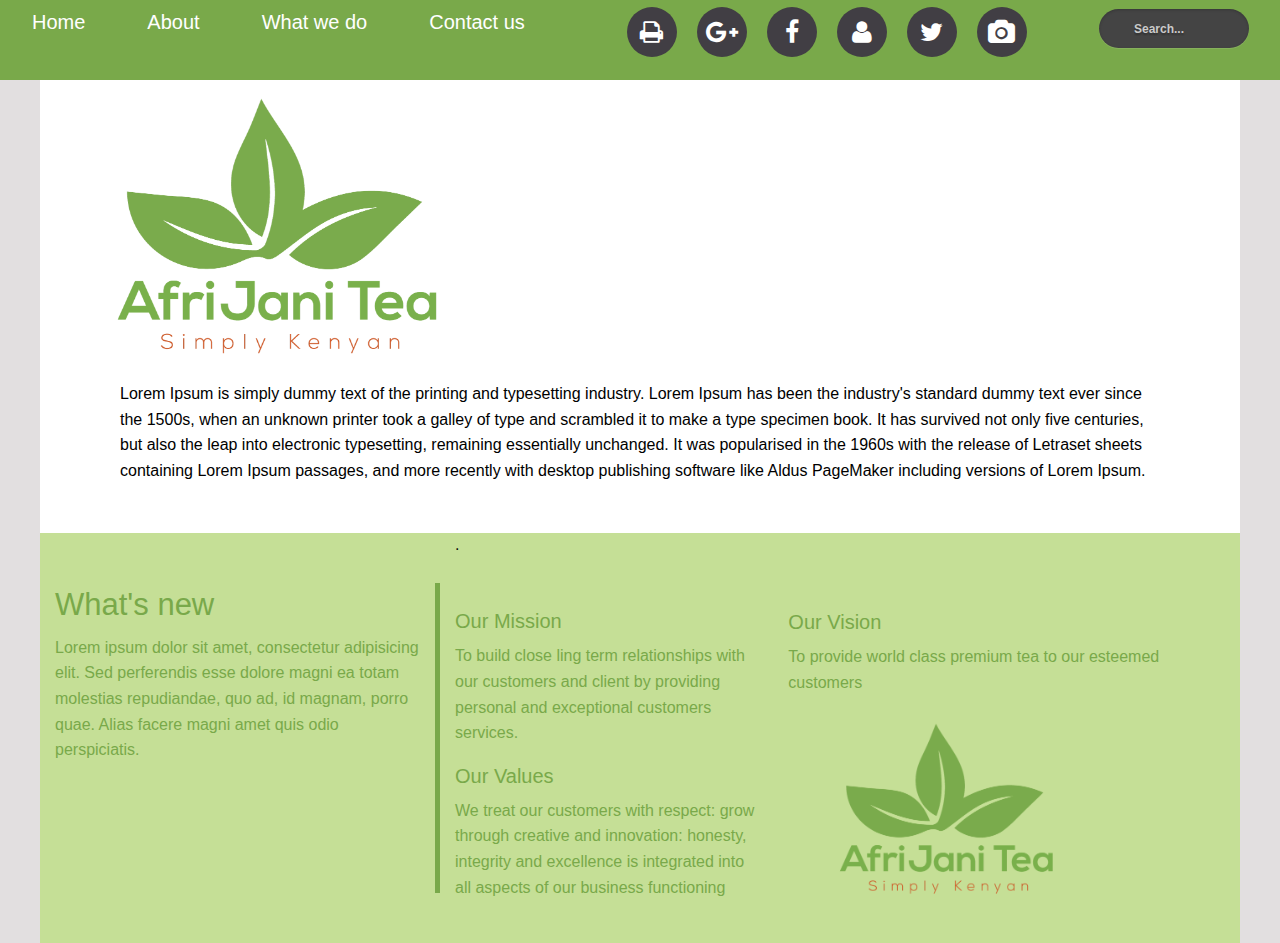
==== about.html @ 5abfefea "added about, whatwedo pages" ====
<!doctype html>
<html class="no-js" lang="en" dir="ltr">

<head>
    <meta charset="utf-8">
    <meta http-equiv="x-ua-compatible" content="ie=edge">
    <meta name="viewport" content="width=device-width, initial-scale=1.0">
    <title>Foundation for Sites</title>
    <link rel="stylesheet" href="css/foundation.css">
    <link rel="stylesheet" href="css/about.css">
    <link rel="stylesheet" href="./css/font-awesome.min.css">
</head>

<body>
    <section class="navigation">
        <nav class="nav">

            <a class="toggle-nav" href="#">&#9776;</a>

            <div class="nav-mobile">
                <ul class="left">
                    <li><a href="./index.html">Home</a></li>
                    <li><a style="padding-left:62px;" href="./about.html">About</a></li>
                    <li><a style="padding-left:62px;" href="./whatwedo.html">What we do</a></li>
                    <li><a style="padding-left:62px;" href="#">Contact us</a></li>
                    <li><a style="padding-left:102px;" href="#" id="social-media-logo"><i class="fa fa-print fa-2x" aria-hidden="true"></i></a></li>
                    <li><a style="padding-left:20px;" href="#" id="social-media-logo"><i class="fa fa-google-plus fa-2x" aria-hidden="true"></i></a></li>
                    <li><a style="padding-left:20px;" href="#" id="social-media-logo"><i class="fa fa-facebook fa-2x" aria-hidden="true"></i></a></li>
                    <li><a style="padding-left:20px;" href="#" id="social-media-logo"><i class="fa fa-user" aria-hidden="true"></i></a></li>
                    <li><a style="padding-left:20px;" href="#" id="social-media-logo"><i class="fa fa-twitter fa-2x" aria-hidden="true"></i></a></li>
                    <li><a style="padding-left:20px;" href="#" id="social-media-logo"><i class="fa fa-camera" aria-hidden="true"></i></a></li>
                </ul>
                <ul class="right">
                    <li>
                        <a href="#">
                            <form method="get" action="/search" id="search">
                                <input name="q" type="text" size="40" placeholder="Search..." />
                            </form>
                        </a>
                    </li>
                </ul>
            </div>
        </nav>
    </section>

    <!--------------------HERO SECTION--------------------------->
    <section class="row hero">
        <img src="./img/Afrijani.png">
        <p>Lorem Ipsum is simply dummy text of the printing and typesetting industry. Lorem Ipsum has been the industry's standard dummy text ever since the 1500s, when an unknown printer took a galley of type and scrambled it to make a type specimen book. It has survived not only five centuries, but also the leap into electronic typesetting, remaining essentially unchanged. It was popularised in the 1960s with the release of Letraset sheets containing Lorem Ipsum passages, and more recently with desktop publishing software like Aldus PageMaker including versions of Lorem Ipsum.</p>
    </section>
    <section class="row whats-new">
        <div class="left small-12 large-4 columns">
            <h3>What's new</h3>
            <p>Lorem ipsum dolor sit amet, consectetur adipisicing elit. Sed perferendis esse dolore magni ea totam molestias repudiandae, quo ad, id magnam, porro quae. Alias facere magni amet quis odio perspiciatis.</p>
        </div>
        <div class="small-12 large-8 columns">
            <div class="row">
                <div class="small-6 large-5 columns">.
                    <h5 id="pad-top">Our Mission</h5>
                    <p>To build close ling term relationships with our customers and client by providing personal and exceptional customers services.</p>
                    <h5>Our Values</h5>
                    <p>We treat our customers with respect: grow through creative and innovation: honesty, integrity and excellence is integrated into all aspects of our business functioning</p>
                </div>
                <div class="small-6 large-7 columns">
                    <h5 style="margin-top:75px;">Our Vision</h5>
                    <p>To provide world class premium tea to our esteemed customers</p>
                    <img id="img-size" src="./img/Afrijani.png">
                </div>
            </div>

        </div>
    </section>



    <script src="./js/jquery.min.js"></script>
    <script src="js/vendor/jquery.js"></script>
    <script src="js/vendor/what-input.js"></script>
    <script src="js/vendor/foundation.js"></script>
    <script src="js/app.js"></script>
</body>

</html>
---- css/about.css ----
body {
    border: 0px;
    background-color: #E2DFE0;
}
.nav a {
    color: white;
    text-decoration: none;
}
.nav ul {
    list-style: none;
}
.nav {
    background: #79A94A;
    min-height: 80px;
}
.nav .left {
    float: left;
    margin-left: 2em;
    margin-top: 7px;
}
.nav .left li {
    font-size: 20px;
    float: left;
    display: block;
    line-height: 30px;
}
.nav .right {
    float: right;
    margin-right: 1em;
}
.nav .right li {
    font-size: 14px;
    float: left;
}
.nav .right li a {
    display: block;
    padding: 9px 15px;
    line-height: 30px;
}
.toggle-nav {
    display: none;
}
.nav-mobile style {
    display: block;
}
@media only screen and (max-width: 640px) {
    .nav {
        border-bottom: 1px solid rgba(0, 0, 0, 0.1);
    }
    .toggle-nav {
        display: block;
        padding: 10px;
        position: absolute;
        right: 10px;
        line-height: 30px;
    }
    .toggle-nav:after {
        content: ' Menu';
    }
    .nav-mobile {
        display: none;
    }
    .style-mobile {
        background: #ffffff;
        top: 51px;
        position: absolute;
        width: 100%;
    }
    .style-mobile li {
        display: block;
        width: 100%;
    }
    .nav .right {
        display: block;
        float: none;
        margin: 0em;
    }
    .nav .left {
        display: block;
        float: none;
        margin: 0em;
    }
}
@media only screen and (min-width: 641px) {
    .nav-mobile {
        display: block !important;
    }
}
#social-media-logo i {
    font-size: 25px;
    background: #666;
    background: #413E44;
    -webkit-border-radius: 100%;
    -moz-border-radius: 100%;
    -o-border-radius: 100%;
    border-radius: 100%;
    text-align: center;
    display: table-cell;
    vertical-align: middle;
    width: 50px;
    height: 50px;
    -moz-transition: .5s;
    -webkit-transition: .5s;
    -o-transition: .5s;
    transition: .5s;
}
#social-media-logo:hover {
    color: green;
}
#search {}
#search input[type="text"] {
    background: url(search-dark.png) no-repeat 10px 6px #444;
    border: 0 none;
    font: bold 12px Arial, Helvetica, Sans-serif;
    color: #777;
    width: 150px;
    padding: 6px 15px 6px 35px;
    -webkit-border-radius: 20px;
    -moz-border-radius: 20px;
    border-radius: 20px;
    text-shadow: 0 2px 2px rgba(0, 0, 0, 0.3);
    -webkit-box-shadow: 0 1px 0 rgba(255, 255, 255, 0.1), 0 1px 3px rgba(0, 0, 0, 0.2) inset;
    -moz-box-shadow: 0 1px 0 rgba(255, 255, 255, 0.1), 0 1px 3px rgba(0, 0, 0, 0.2) inset;
    box-shadow: 0 1px 0 rgba(255, 255, 255, 0.1), 0 1px 3px rgba(0, 0, 0, 0.2) inset;
    -webkit-transition: all 0.7s ease 0s;
    -moz-transition: all 0.7s ease 0s;
    -o-transition: all 0.7s ease 0s;
    transition: all 0.7s ease 0s;
}
#search input[type="text"]:focus {
    width: 200px;
}

/********************************************************
                        HERO
********************************************************/

.hero {
    background-color: white;
}
.hero img {
    height: 300px
}
.hero p {
    margin-bottom: 50px;
    margin-left: 80px;
    margin-right: 80px;
    color: black;
}

/********************************************************
                        ABOUT
********************************************************/

.about {
    background: #79A94A;
}
.about hr {
    background-color: white;
    border-color: white;
    border-width: medium
}
.about #hr-pad-left {
    margin-left: -40px
}
.about h3 {
    padding-top: 50px;
    color: white;
}
button:hover {
    cursor: pointer;
    opacity: 0.9;
}
.card {
    background: #fefefe;
    border: 1px solid #dddddd;
    border-radius: 2px;
    margin-bottom: 70px;
    margin-left: 20px;
    margin-right: 20px
}
.card-menu {
    position: absolute;
    right: 0;
    top: 0;
}
.card-image {
    width: 100%;
    height: 150px
}
.card-content {
    padding: 8px 16px 16px;
    background-color: #CB5627;
    color: white;
}

/********************************************************
                        WHATS NEW
********************************************************/

.whats-new {
    background-color: #C5DF96;
    margin-bottom: 100px;
}
.whats-new #pad-top {
    padding-top: 50px;
}
.whats-new h3,
p,
h5 {
    color: #79A94A;
}
.whats-new .left {
    border-right: solid #79A94A 5px;
    margin-top: 50px;
    margin-bottom: 50px;
    height: 310px
}
#img-size {
    height: 200px;
}

/********************************************************
                        WHATS NEW
********************************************************/
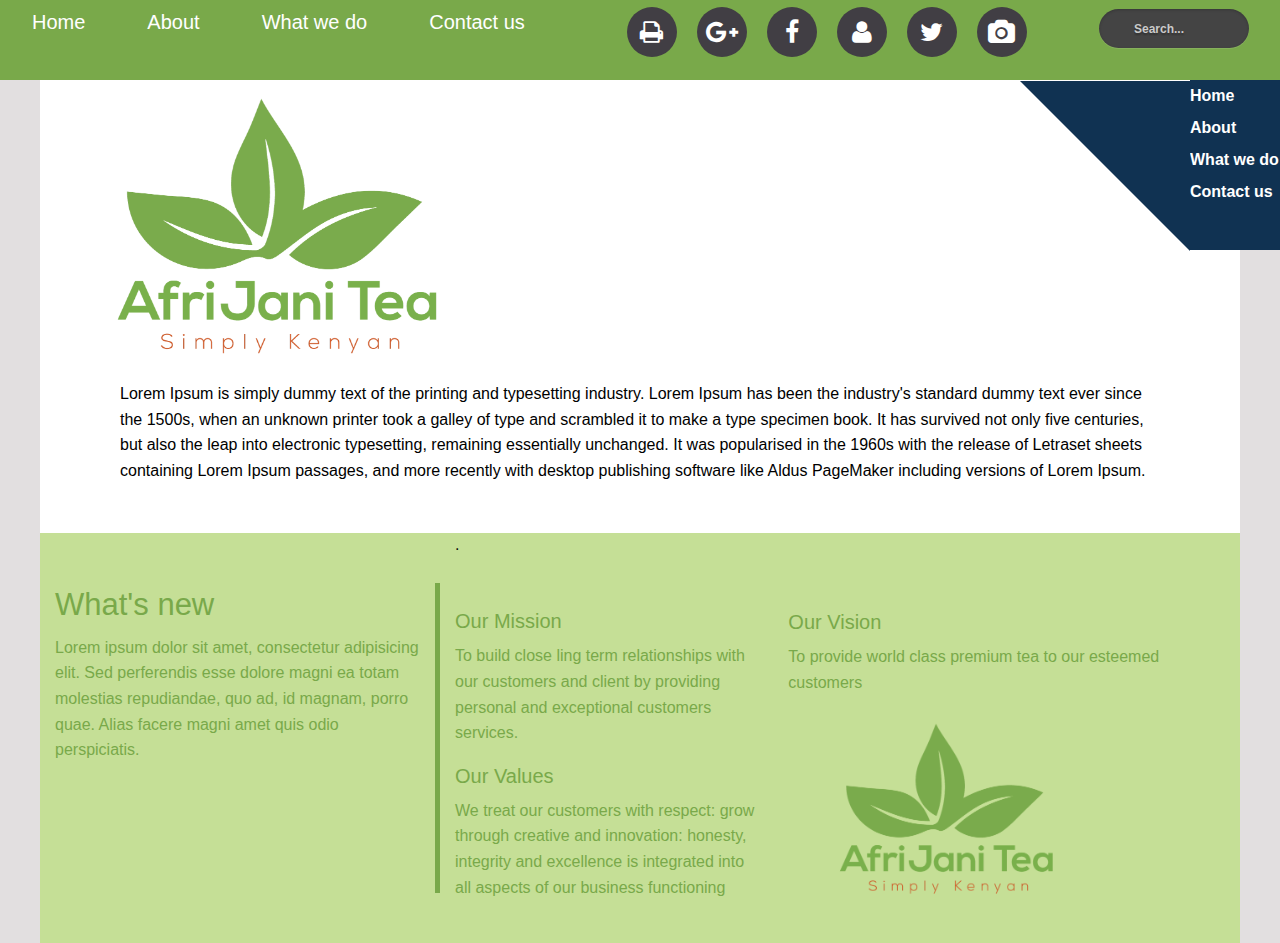
==== commit 8fd104ff: "responsiveness" ====
--- a/about.html
+++ b/about.html
@@ -32,7 +32,7 @@
                 </ul>
                 <ul class="right">
                     <li>
-                        <a href="#">
+                        <a id="search-hide" href="#">
                             <form method="get" action="/search" id="search">
                                 <input name="q" type="text" size="40" placeholder="Search..." />
                             </form>
@@ -45,6 +45,14 @@
 
     <!--------------------HERO SECTION--------------------------->
     <section class="row hero">
+        <div id="right-block">
+            Home
+            <br> About
+            <br> What we do
+            <br> Contact us
+        </div>
+        <div id="triangle-top-right">
+        </div>
         <img src="./img/Afrijani.png">
         <p>Lorem Ipsum is simply dummy text of the printing and typesetting industry. Lorem Ipsum has been the industry's standard dummy text ever since the 1500s, when an unknown printer took a galley of type and scrambled it to make a type specimen book. It has survived not only five centuries, but also the leap into electronic typesetting, remaining essentially unchanged. It was popularised in the 1960s with the release of Letraset sheets containing Lorem Ipsum passages, and more recently with desktop publishing software like Aldus PageMaker including versions of Lorem Ipsum.</p>
     </section>
--- a/css/about.css
+++ b/css/about.css
@@ -24,6 +24,13 @@
     display: block;
     line-height: 30px;
 }
+.nav .left li a:hover {
+    color: black;
+    -moz-transition: .5s;
+    -webkit-transition: .5s;
+    -o-transition: .5s;
+    transition: .5s;
+}
 .nav .right {
     float: right;
     margin-right: 1em;
@@ -43,6 +50,24 @@
 .nav-mobile style {
     display: block;
 }
+@media only screen and (max-width: 1250px) {
+    #right-block {
+        display: none;
+    }
+    #triangle-top-right {
+        display: none;
+    }
+}
+@media only screen and (max-width: 1245px) {
+    .nav-mobile #search-hide {
+        display: none;
+    }
+}
+@media only screen and (max-width: 1030px) {
+    .nav-mobile #social-media-logo {
+        display: none;
+    }
+}
 @media only screen and (max-width: 640px) {
     .nav {
         border-bottom: 1px solid rgba(0, 0, 0, 0.1);
@@ -59,9 +84,17 @@
     }
     .nav-mobile {
         display: none;
+        z-index: 99;
+        text-align: center;
+    }
+    .nav-mobile #social-media-logo {
+        display: none;
+    }
+    .nav-mobile #search-hide {
+        display: none;
     }
     .style-mobile {
-        background: #ffffff;
+        background: #6ea23b;
         top: 51px;
         position: absolute;
         width: 100%;
@@ -105,7 +138,7 @@
     transition: .5s;
 }
 #social-media-logo:hover {
-    color: green;
+    color: #65d065;
 }
 #search {}
 #search input[type="text"] {
@@ -223,3 +256,22 @@
 /********************************************************
                         WHATS NEW
 ********************************************************/
+
+#right-block {
+    width: 90px;
+    height: 170px;
+    background-color: #103252;
+    float: right;
+    margin-right: -216px;
+    color: white;
+    font-weight: bold;
+    line-height: 2;
+}
+#triangle-top-right {
+    width: 0;
+    height: 0;
+    border-top: 170px solid #103252;
+    border-left: 170px solid transparent;
+    float: right;
+    margin-right: -126px
+}
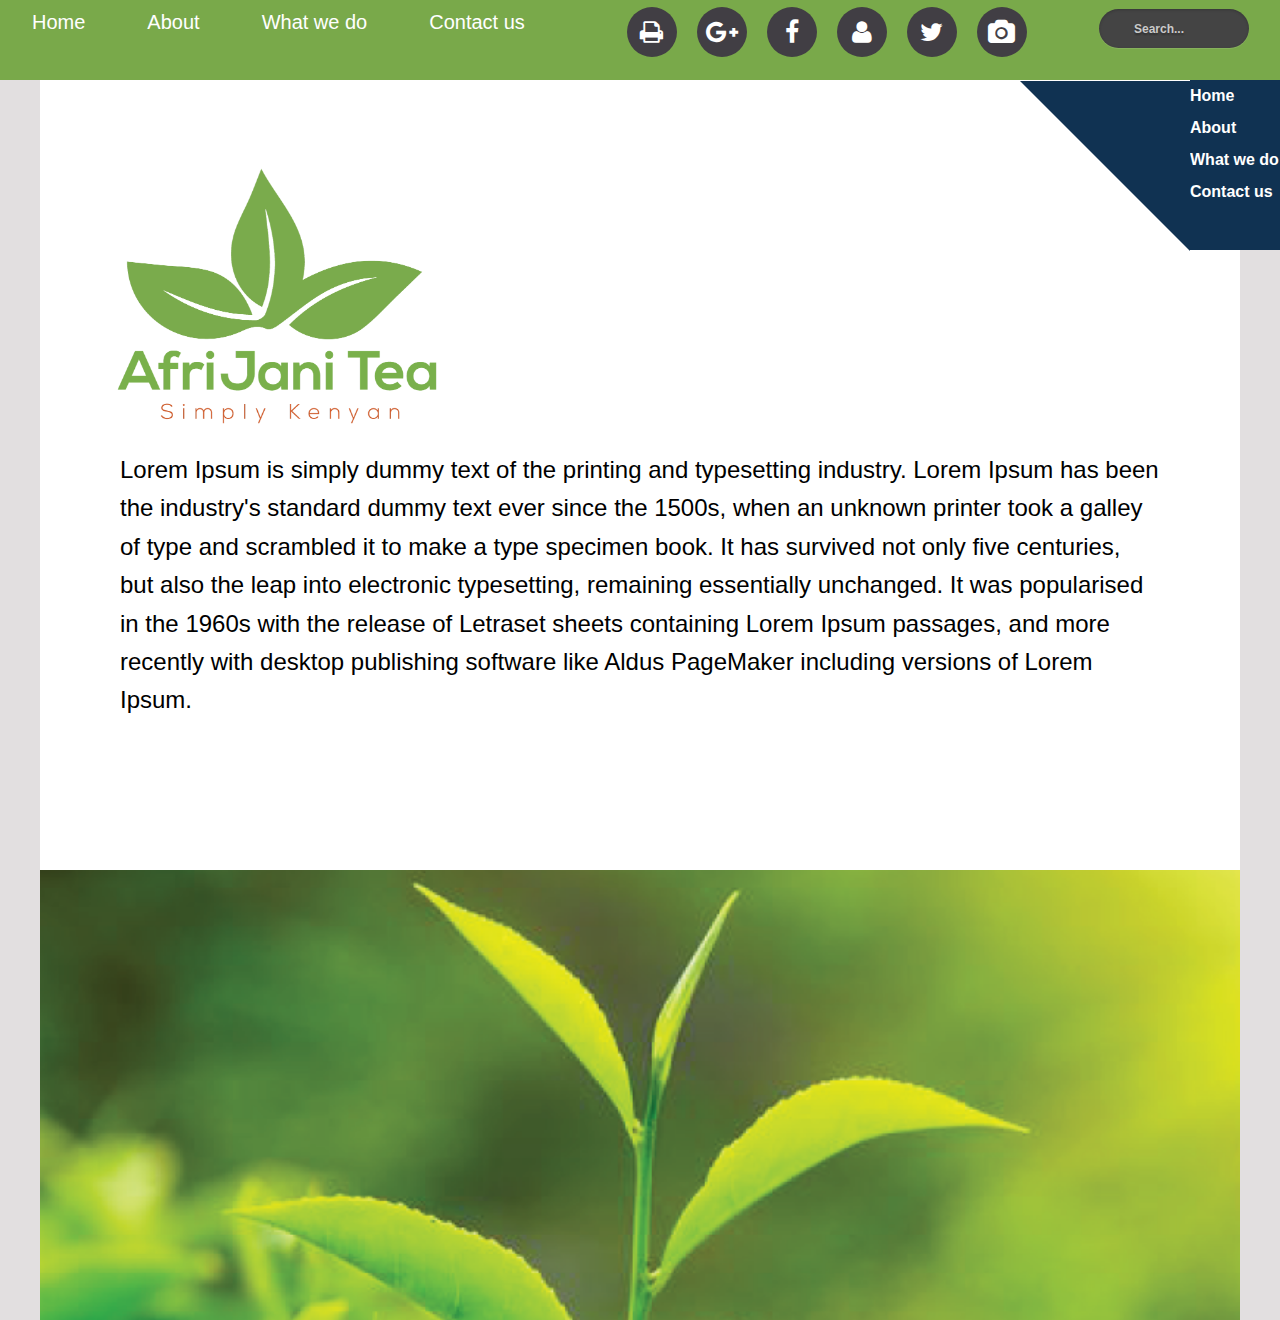
==== commit 36bd023a: "edited about page" ====
--- a/about.html
+++ b/about.html
@@ -57,6 +57,7 @@
         <p>Lorem Ipsum is simply dummy text of the printing and typesetting industry. Lorem Ipsum has been the industry's standard dummy text ever since the 1500s, when an unknown printer took a galley of type and scrambled it to make a type specimen book. It has survived not only five centuries, but also the leap into electronic typesetting, remaining essentially unchanged. It was popularised in the 1960s with the release of Letraset sheets containing Lorem Ipsum passages, and more recently with desktop publishing software like Aldus PageMaker including versions of Lorem Ipsum.</p>
     </section>
     <section class="row whats-new">
+        <!--
         <div class="left small-12 large-4 columns">
             <h3>What's new</h3>
             <p>Lorem ipsum dolor sit amet, consectetur adipisicing elit. Sed perferendis esse dolore magni ea totam molestias repudiandae, quo ad, id magnam, porro quae. Alias facere magni amet quis odio perspiciatis.</p>
@@ -77,6 +78,7 @@
             </div>
 
         </div>
+-->
     </section>
 
 
--- a/css/about.css
+++ b/css/about.css
@@ -172,13 +172,16 @@
     background-color: white;
 }
 .hero img {
-    height: 300px
+    height: 300px;
+    margin-top: 70px
 }
 .hero p {
     margin-bottom: 50px;
     margin-left: 80px;
     margin-right: 80px;
     color: black;
+    margin-bottom: 150px;
+    font-size: 1.5em;
 }
 
 /********************************************************
@@ -232,9 +235,13 @@
 ********************************************************/
 
 .whats-new {
-    background-color: #C5DF96;
+    background-image: url(../img/Tea.png);
+    background-size: cover;
     margin-bottom: 100px;
-}
+    height: 50%
+}
+
+/*
 .whats-new #pad-top {
     padding-top: 50px;
 }
@@ -252,9 +259,11 @@
 #img-size {
     height: 200px;
 }
-
-/********************************************************
-                        WHATS NEW
+*/
+
+
+/********************************************************
+                     Trapizoid nav
 ********************************************************/
 
 #right-block {
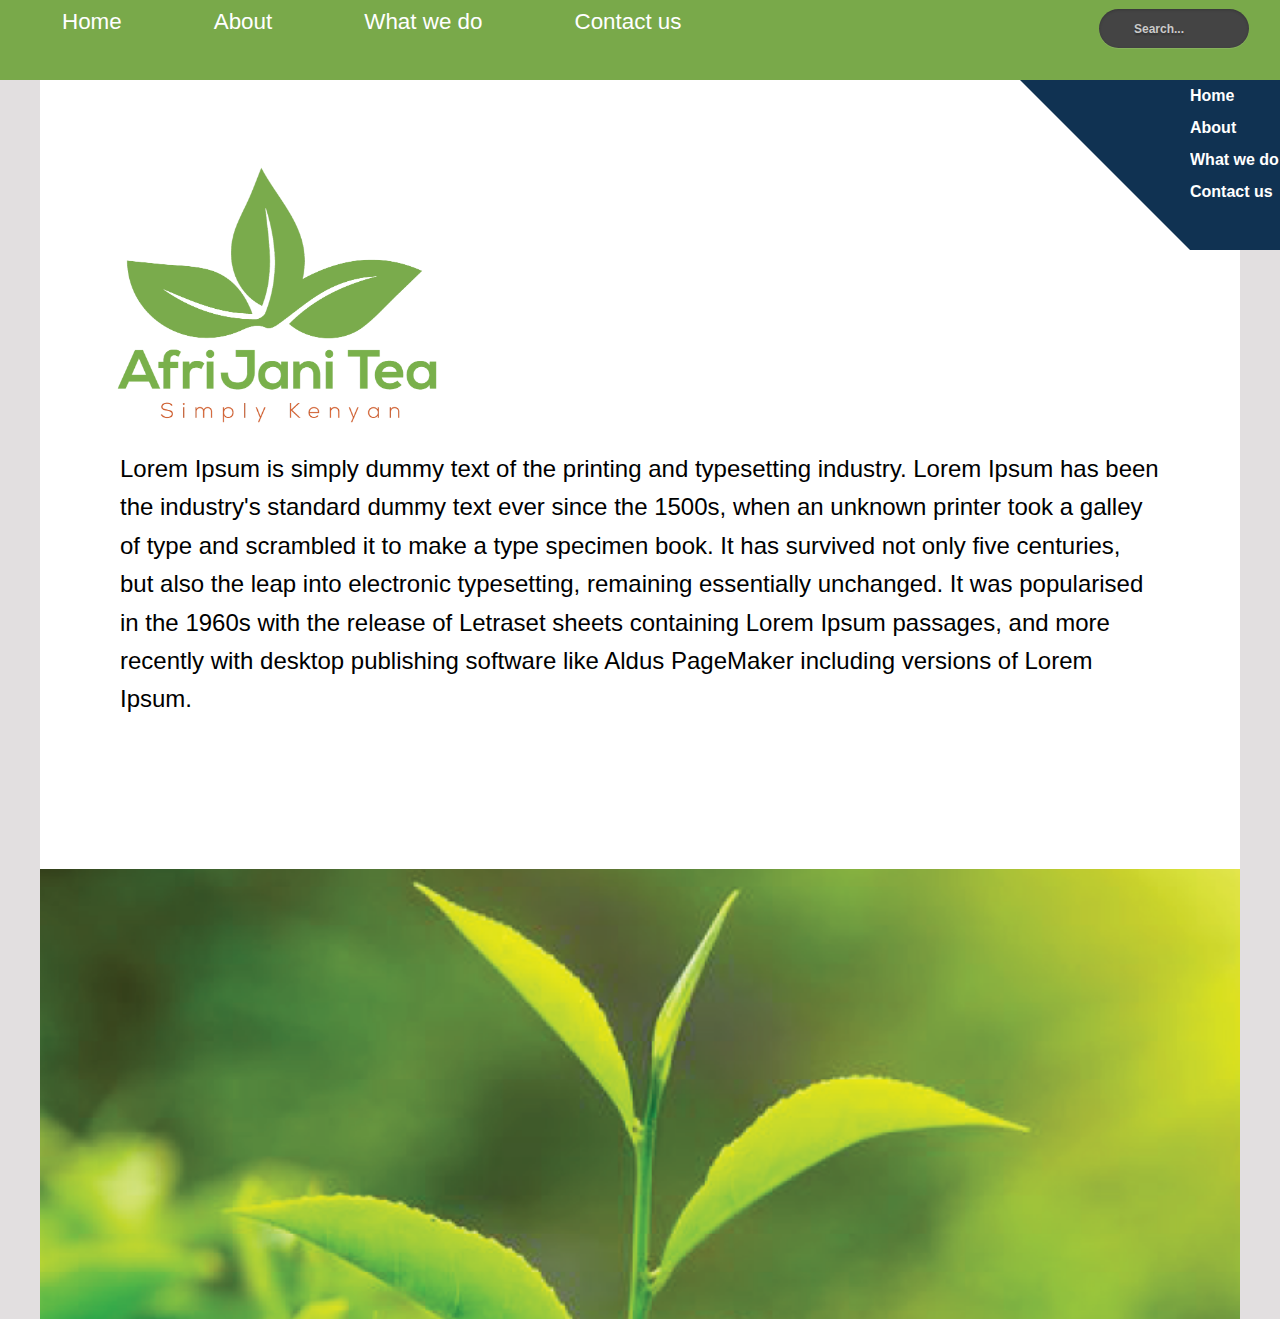
==== commit cc59831a: "removed social media icons" ====
--- a/about.html
+++ b/about.html
@@ -23,12 +23,14 @@
                     <li><a style="padding-left:62px;" href="./about.html">About</a></li>
                     <li><a style="padding-left:62px;" href="./whatwedo.html">What we do</a></li>
                     <li><a style="padding-left:62px;" href="#">Contact us</a></li>
+<!--
                     <li><a style="padding-left:102px;" href="#" id="social-media-logo"><i class="fa fa-print fa-2x" aria-hidden="true"></i></a></li>
-                    <li><a style="padding-left:20px;" href="#" id="social-media-logo"><i class="fa fa-google-plus fa-2x" aria-hidden="true"></i></a></li>
-                    <li><a style="padding-left:20px;" href="#" id="social-media-logo"><i class="fa fa-facebook fa-2x" aria-hidden="true"></i></a></li>
-                    <li><a style="padding-left:20px;" href="#" id="social-media-logo"><i class="fa fa-user" aria-hidden="true"></i></a></li>
-                    <li><a style="padding-left:20px;" href="#" id="social-media-logo"><i class="fa fa-twitter fa-2x" aria-hidden="true"></i></a></li>
-                    <li><a style="padding-left:20px;" href="#" id="social-media-logo"><i class="fa fa-camera" aria-hidden="true"></i></a></li>
+<li><a style="padding-left:20px;" href="#" id="social-media-logo"><i class="fa fa-google-plus fa-2x" aria-hidden="true"></i></a></li>
+<li><a style="padding-left:20px;" href="#" id="social-media-logo"><i class="fa fa-facebook fa-2x" aria-hidden="true"></i></a></li>
+<li><a style="padding-left:20px;" href="#" id="social-media-logo"><i class="fa fa-user" aria-hidden="true"></i></a></li>
+<li><a style="padding-left:20px;" href="#" id="social-media-logo"><i class="fa fa-twitter fa-2x" aria-hidden="true"></i></a></li>
+<li><a style="padding-left:20px;" href="#" id="social-media-logo"><i class="fa fa-camera" aria-hidden="true"></i></a></li>
+-->
                 </ul>
                 <ul class="right">
                     <li>
--- a/css/about.css
+++ b/css/about.css
@@ -23,6 +23,8 @@
     float: left;
     display: block;
     line-height: 30px;
+    font-size: 1.4em;
+    padding-left: 30px;
 }
 .nav .left li a:hover {
     color: black;
